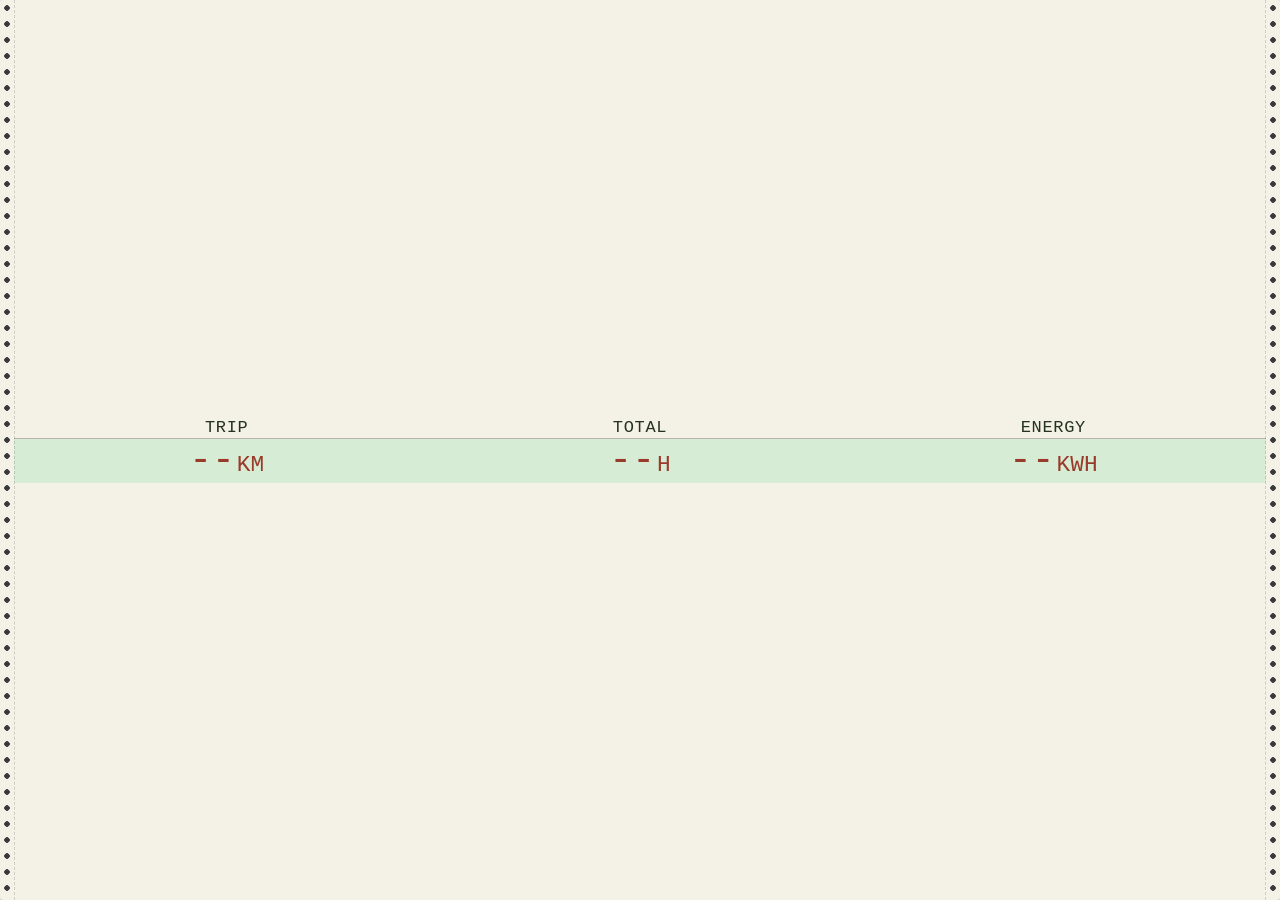
==== app/static/widget.html @ 70cc22ee "feat: Cockpit widget; hard use from peak current and sustained throttle - Add a compact Cockpit widg" ====
<!DOCTYPE html>
<html lang="en">
<head>
<meta charset="UTF-8">
<meta name="viewport" content="width=device-width, initial-scale=1.0">
<title>Odometer</title>
<style>
/* Cockpit widget: a strip of green-bar printout with this session's distance, total hours and lifetime kWh.
   All URLs are relative so it works through BlueOS's /extensionv2/ proxy (useExtensionPathAsBaseUrl). */
@font-face {
    font-family: 'VT323';
    src: url('static/vendor/fonts/vt323-latin-400-normal.woff2') format('woff2');
    font-display: swap;
}
html, body { margin: 0; height: 100%; background: transparent; overflow: hidden; }
.paper {
    box-sizing: border-box; height: 100%; padding: 0 14px; position: relative;
    display: grid; grid-template-rows: auto auto; align-content: center;
    background: #f4f1e6; color: #24331f; border-radius: 3px;
    font-family: 'VT323', 'Courier New', monospace;
    box-shadow: 0 1px 4px rgba(0, 0, 0, .45);
}
/* Tractor-feed holes down both edges */
.paper::before, .paper::after {
    content: ''; position: absolute; top: 0; bottom: 0; width: 14px;
    background: radial-gradient(circle at 7px 8px, #3a3a3a 0 2.5px, transparent 3px) 0 0 / 14px 16px repeat-y;
}
.paper::before { left: 0; border-right: 1px dashed rgba(0, 0, 0, .15); }
.paper::after { right: 0; border-left: 1px dashed rgba(0, 0, 0, .15); }
.row { display: grid; grid-template-columns: repeat(3, 1fr); padding: 0 6px; }
.head { font-size: clamp(10px, 15vh, 17px); border-bottom: 1px solid rgba(0, 0, 0, .25); letter-spacing: .04em; }
.vals { background: #d7ecd5; font-size: clamp(15px, 34vh, 38px); line-height: 1.1; }
.row > div { text-align: center; padding: 1px 4px; white-space: nowrap; }
.unit { font-size: .6em; margin-left: 2px; }
.offline .vals { color: #9a3a2a; }
</style>
</head>
<body>
<div class="paper" id="paper" title="Odometer">
    <div class="row head"><div>TRIP</div><div>TOTAL</div><div>ENERGY</div></div>
    <div class="row vals">
        <div><span id="trip">--</span><span class="unit">KM</span></div>
        <div><span id="hours">--</span><span class="unit">H</span></div>
        <div><span id="kwh">--</span><span class="unit">KWH</span></div>
    </div>
</div>
<script>
async function refresh() {
    const paper = document.getElementById('paper');
    try {
        const resp = await fetch('stats', { cache: 'no-store' });
        const st = (await resp.json()).data;
        const tripKm = ((st.current_mission || {}).distance_m || 0) / 1000;
        document.getElementById('trip').textContent = tripKm.toFixed(tripKm < 10 ? 2 : 1);
        document.getElementById('hours').textContent = (st.total_minutes / 60).toFixed(1);
        document.getElementById('kwh').textContent = (st.total_wh_consumed / 1000).toFixed(2);
        const online = (st.connection || {}).vehicle_online;
        paper.classList.toggle('offline', !online);
        paper.title = online ? 'Odometer' : 'Odometer: vehicle offline (values as last recorded)';
    } catch (e) {
        paper.classList.add('offline');
        paper.title = 'Odometer: extension unreachable';
    }
}
refresh();
setInterval(() => { if (!document.hidden) refresh(); }, 5000);
</script>
</body>
</html>
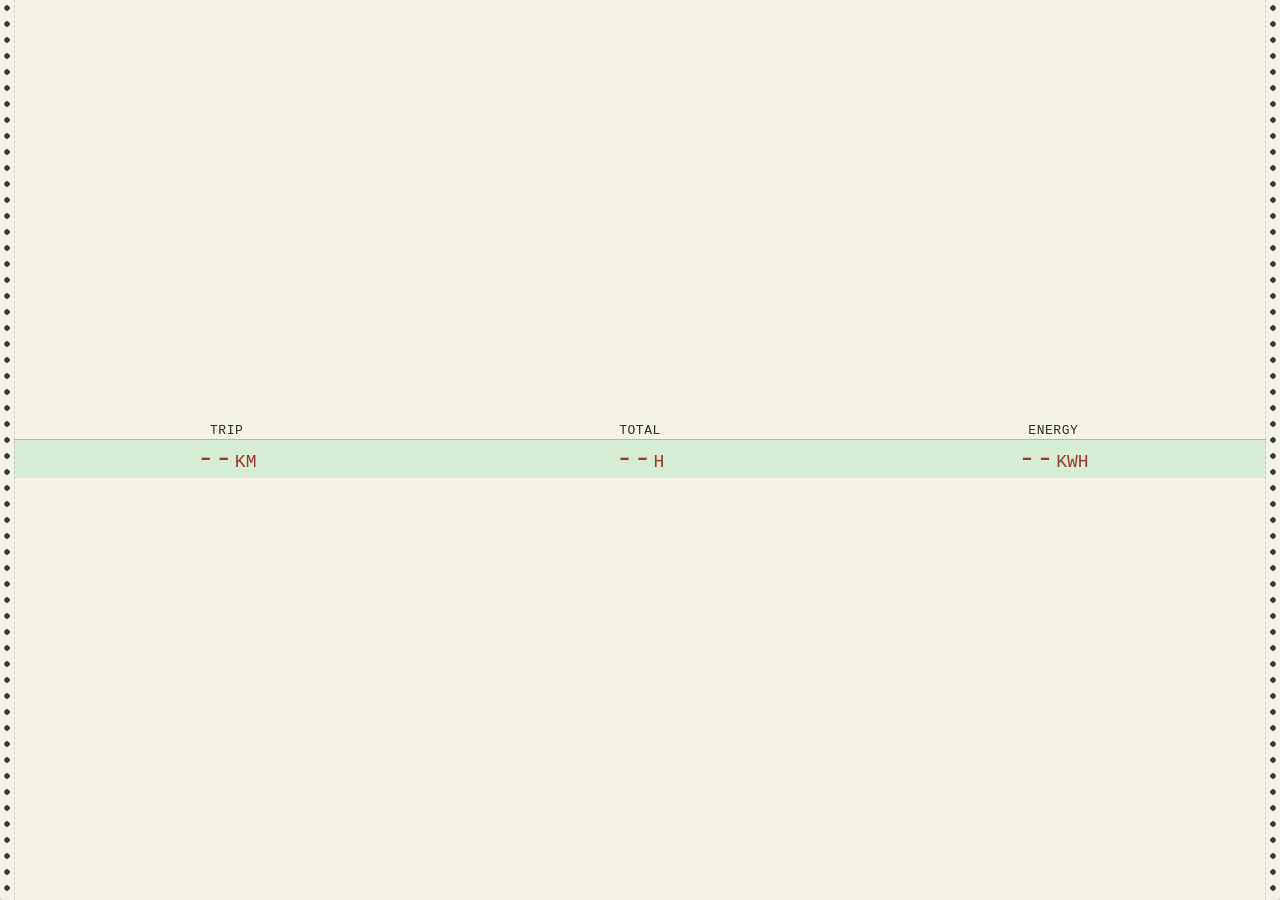
==== commit 9fab4105: "feat: instrument-panel interface; live gauges, scope time series, avg throttle - Replace the Vuetify" ====
--- a/app/static/widget.html
+++ b/app/static/widget.html
@@ -8,16 +8,19 @@
 /* Cockpit widget: a strip of green-bar printout with this session's distance, total hours and lifetime kWh.
    All URLs are relative so it works through BlueOS's /extensionv2/ proxy (useExtensionPathAsBaseUrl). */
 @font-face {
-    font-family: 'VT323';
-    src: url('static/vendor/fonts/vt323-latin-400-normal.woff2') format('woff2');
-    font-display: swap;
+    font-family: 'Roboto Mono'; font-weight: 400; font-display: swap;
+    src: url('static/vendor/fonts/roboto-mono-latin-400-normal.woff2') format('woff2');
+}
+@font-face {
+    font-family: 'Roboto Mono'; font-weight: 500; font-display: swap;
+    src: url('static/vendor/fonts/roboto-mono-latin-500-normal.woff2') format('woff2');
 }
 html, body { margin: 0; height: 100%; background: transparent; overflow: hidden; }
 .paper {
     box-sizing: border-box; height: 100%; padding: 0 14px; position: relative;
     display: grid; grid-template-rows: auto auto; align-content: center;
     background: #f4f1e6; color: #24331f; border-radius: 3px;
-    font-family: 'VT323', 'Courier New', monospace;
+    font-family: 'Roboto Mono', 'Courier New', monospace;
     box-shadow: 0 1px 4px rgba(0, 0, 0, .45);
 }
 /* Tractor-feed holes down both edges */
@@ -28,8 +31,8 @@
 .paper::before { left: 0; border-right: 1px dashed rgba(0, 0, 0, .15); }
 .paper::after { right: 0; border-left: 1px dashed rgba(0, 0, 0, .15); }
 .row { display: grid; grid-template-columns: repeat(3, 1fr); padding: 0 6px; }
-.head { font-size: clamp(10px, 15vh, 17px); border-bottom: 1px solid rgba(0, 0, 0, .25); letter-spacing: .04em; }
-.vals { background: #d7ecd5; font-size: clamp(15px, 34vh, 38px); line-height: 1.1; }
+.head { font-size: clamp(8px, 12vh, 13px); border-bottom: 1px solid rgba(0, 0, 0, .25); letter-spacing: .04em; }
+.vals { background: #d7ecd5; font-size: clamp(12px, 27vh, 30px); line-height: 1.2; font-weight: 500; }
 .row > div { text-align: center; padding: 1px 4px; white-space: nowrap; }
 .unit { font-size: .6em; margin-left: 2px; }
 .offline .vals { color: #9a3a2a; }
